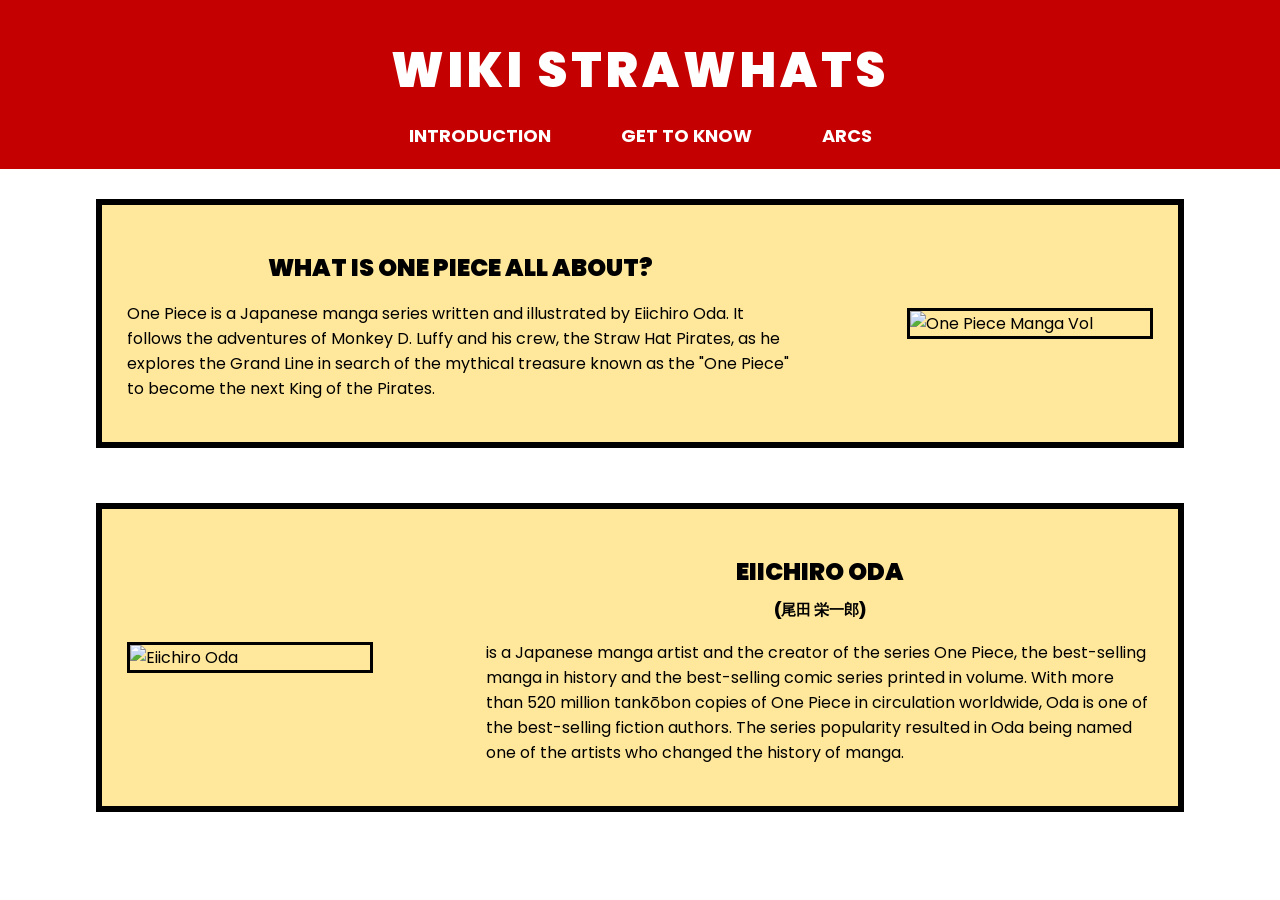
==== index.html @ c3104f7a "Create index.html" ====
<!DOCTYPE html>
<html lang="en">
<head>
    <meta charset="UTF-8">
    <meta name="viewport" content="width=device-width, initial-scale=1.0">
    <title>Wiki Strawhats</title>
  <link rel="icon" type="image/x-icon" href="https://i.pinimg.com/474x/2b/53/75/2b5375f37294267d835e8a94cfd8593d.jpg">
  <link href="https://fonts.googleapis.com/css2?family=Anton&family=Poppins:wght@300;400;600&display=swap" rel="stylesheet">
    <style>
        body {
            font-family: 'Poppins', sans-serif;
            margin: 0;
            background-color: #FFFFFF;
        }

        .header {
            background-color: #c40000;
            padding: 35px 0 15px 0;
            color: white;
            text-align: center;
        }

        .header h1 {
            font-size: 48px;
            margin: 0;
            font-weight: 900;
            letter-spacing: 4px;
        }

        .nav {
            display: flex;
            justify-content: center;
            gap: 70px;
            background-color: #c40000;
            padding-bottom: 20px;
        }

        .nav a {
            color: white;
            text-decoration: none;
            font-weight: 700;
            font-size: 18px;
        }


        .container {
            width: 85%;
            margin: 0 auto;
            margin-top: 30px;
        }

        .section-box {
            background-color: #ffe79c;
            border: 6px solid black;
            padding: 25px;
            margin-bottom: 55px;
        }

        .section-title {
            text-align: center;
            font-weight: 900;
            font-size: 24px;
            margin-bottom: 15px;
        }

        .onepiece {
            display: flex;
            justify-content: space-between;
            align-items: center;
        }

        .zoomable {
            width: 240px;
            border: 3px solid black;
            transition: transform 0.3s ease;
        }

        .zoomable:hover {
            transform: scale(1.25);
            z-index: 10;
        }

        .oda-pic {
            display: flex;
            justify-content: space-between;
            align-items: center;
        }

    </style>
</head>
<body>

    <div class="header">
        <h1>WIKI STRAWHATS</h1>
    </div>

    <div class="nav">
        <a href="introduction.html">INTRODUCTION</a>
        <a href="gettoknow.html">GET TO KNOW</a>
        <a href="#">ARCS</a>
    </div>

    <div class="container">

        <div class="section-box">
            <div class="onepiece">
                <div style="width: 65%;">
                    <h2 class="section-title">WHAT IS ONE PIECE ALL ABOUT?</h2>
                    <p>
                        One Piece is a Japanese manga series written and illustrated by Eiichiro Oda.
                        It follows the adventures of Monkey D. Luffy and his crew, the Straw Hat Pirates,
                        as he explores the Grand Line in search of the mythical treasure known as the
                        "One Piece" to become the next King of the Pirates.
                    </p>
                </div>

                <img src="https://upload.wikimedia.org/wikipedia/en/thumb/a/a3/One_Piece%2C_Volume_1.jpg/250px-One_Piece%2C_Volume_1.jpg" alt="One Piece Manga Vol" class="zoomable">
            </div>
        </div>

        <div class="section-box">
            <div class="oda-pic">
                <img src="https://images.mubicdn.net/images/cast_member/338108/cache-353994-1531355853/image-w856.jpg" alt="Eiichiro Oda" class="zoomable">

                <div style="width: 65%;">
                    <h2 class="section-title">
                        EIICHIRO ODA <br>
                        <span style="font-size:15px;">(尾田 栄一郎)</span>
                    </h2>

                    <p>
                        is a Japanese manga artist and the creator of the series One Piece, the best-selling
                        manga in history and the best-selling comic series printed in volume. With more than
                        520 million tankōbon copies of One Piece in circulation worldwide, Oda is one of the
                        best-selling fiction authors. The series popularity resulted in Oda being named one
                        of the artists who changed the history of manga.
                    </p>
                </div>
            </div>
        </div>
    </div>
</body>
</html>
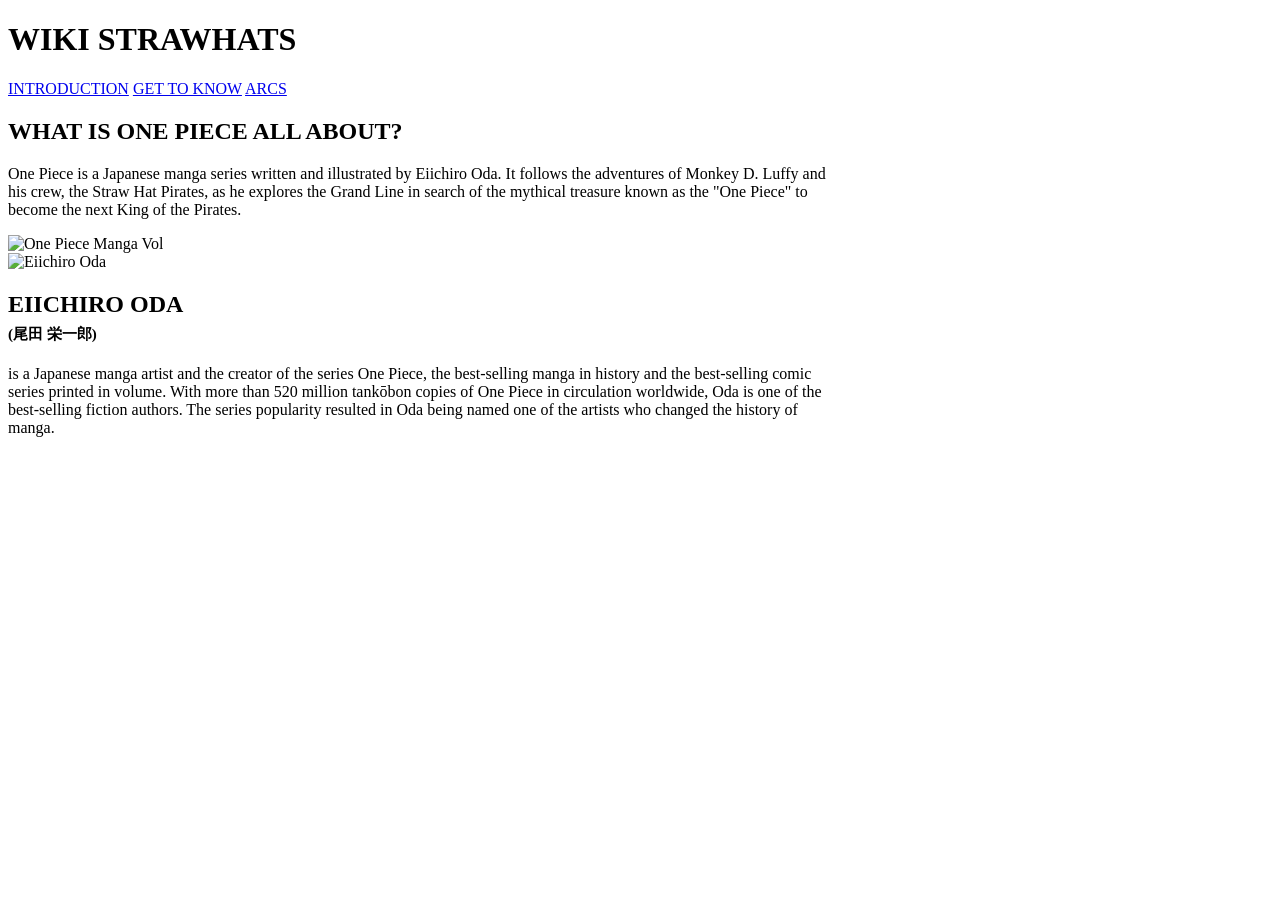
==== commit 549dfa74: "Update index.html" ====
--- a/index.html
+++ b/index.html
@@ -6,89 +6,10 @@
     <title>Wiki Strawhats</title>
   <link rel="icon" type="image/x-icon" href="https://i.pinimg.com/474x/2b/53/75/2b5375f37294267d835e8a94cfd8593d.jpg">
   <link href="https://fonts.googleapis.com/css2?family=Anton&family=Poppins:wght@300;400;600&display=swap" rel="stylesheet">
-    <style>
-        body {
-            font-family: 'Poppins', sans-serif;
-            margin: 0;
-            background-color: #FFFFFF;
-        }
+  <link rel="stylesheet" href="index.css">
 
-        .header {
-            background-color: #c40000;
-            padding: 35px 0 15px 0;
-            color: white;
-            text-align: center;
-        }
-
-        .header h1 {
-            font-size: 48px;
-            margin: 0;
-            font-weight: 900;
-            letter-spacing: 4px;
-        }
-
-        .nav {
-            display: flex;
-            justify-content: center;
-            gap: 70px;
-            background-color: #c40000;
-            padding-bottom: 20px;
-        }
-
-        .nav a {
-            color: white;
-            text-decoration: none;
-            font-weight: 700;
-            font-size: 18px;
-        }
-
-
-        .container {
-            width: 85%;
-            margin: 0 auto;
-            margin-top: 30px;
-        }
-
-        .section-box {
-            background-color: #ffe79c;
-            border: 6px solid black;
-            padding: 25px;
-            margin-bottom: 55px;
-        }
-
-        .section-title {
-            text-align: center;
-            font-weight: 900;
-            font-size: 24px;
-            margin-bottom: 15px;
-        }
-
-        .onepiece {
-            display: flex;
-            justify-content: space-between;
-            align-items: center;
-        }
-
-        .zoomable {
-            width: 240px;
-            border: 3px solid black;
-            transition: transform 0.3s ease;
-        }
-
-        .zoomable:hover {
-            transform: scale(1.25);
-            z-index: 10;
-        }
-
-        .oda-pic {
-            display: flex;
-            justify-content: space-between;
-            align-items: center;
-        }
-
-    </style>
 </head>
-<body>
+<body class="introduction-page">
 
     <div class="header">
         <h1>WIKI STRAWHATS</h1>
@@ -97,7 +18,7 @@
     <div class="nav">
         <a href="introduction.html">INTRODUCTION</a>
         <a href="gettoknow.html">GET TO KNOW</a>
-        <a href="#">ARCS</a>
+        <a href="arcs.html">ARCS</a>
     </div>
 
     <div class="container">
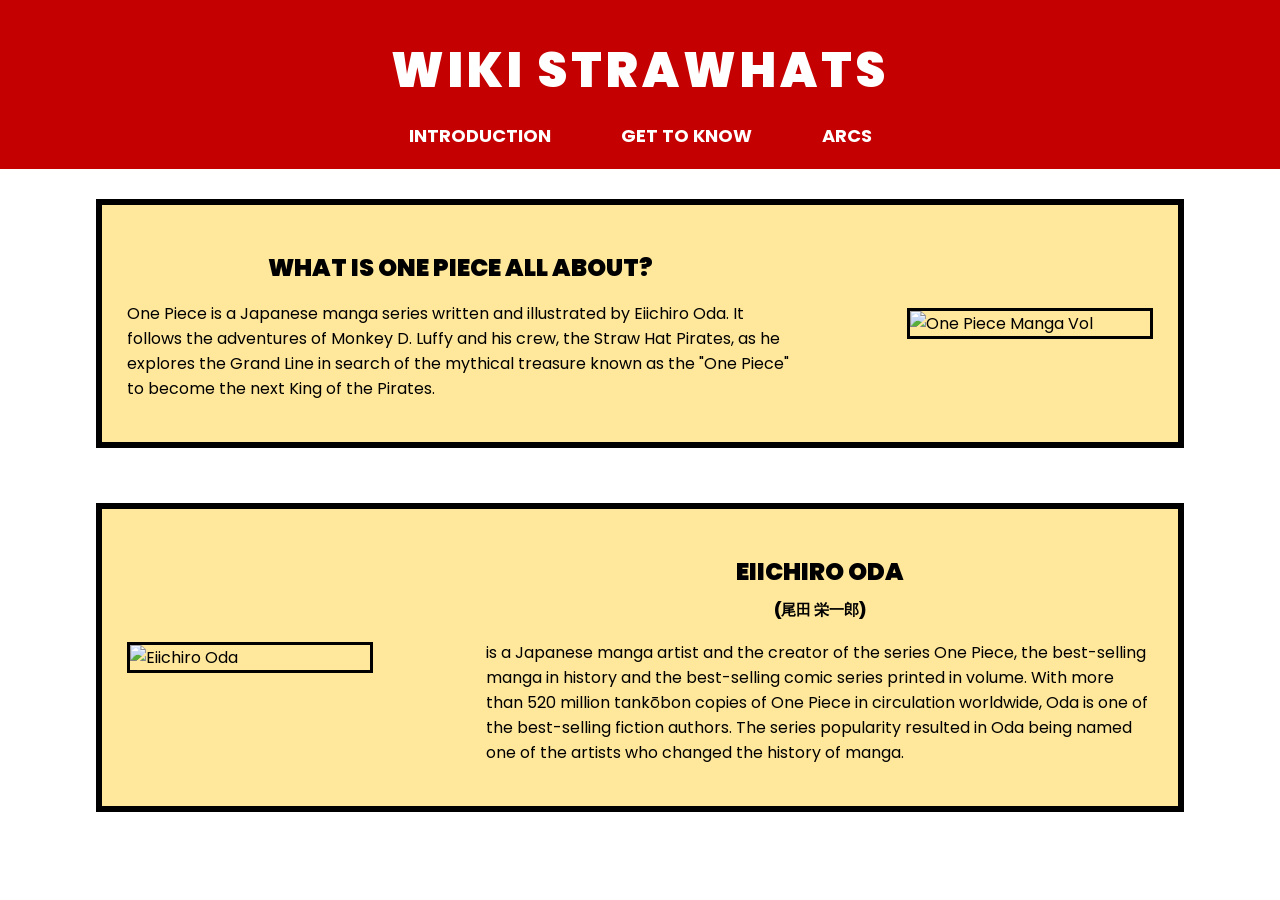
==== commit 2a35f352: "Update index.html" ====
--- a/index.html
+++ b/index.html
@@ -9,7 +9,7 @@
   <link rel="stylesheet" href="index.css">
 
 </head>
-<body class="introduction-page">
+<body>
 
     <div class="header">
         <h1>WIKI STRAWHATS</h1>
--- a/index.css
+++ b/index.css
@@ -0,0 +1,78 @@
+
+        body {
+            font-family: 'Poppins', sans-serif;
+            margin: 0;
+            background-color: #FFFFFF;
+        }
+        .header {
+            background-color: #c40000;
+            padding: 35px 0 15px 0;
+            color: white;
+            text-align: center;
+        }
+
+        .header h1 {
+            font-size: 48px;
+            margin: 0;
+            font-weight: 900;
+            letter-spacing: 4px;
+        }
+
+        .nav {
+            display: flex;
+            justify-content: center;
+            gap: 70px;
+            background-color: #c40000;
+            padding-bottom: 20px;
+        }
+
+        .nav a {
+            color: white;
+            text-decoration: none;
+            font-weight: 700;
+            font-size: 18px;
+        }
+
+
+        .container {
+            width: 85%;
+            margin: 0 auto;
+            margin-top: 30px;
+        }
+
+        .section-box {
+            background-color: #ffe79c;
+            border: 6px solid black;
+            padding: 25px;
+            margin-bottom: 55px;
+        }
+
+        .section-title {
+            text-align: center;
+            font-weight: 900;
+            font-size: 24px;
+            margin-bottom: 15px;
+        }
+
+        .onepiece {
+            display: flex;
+            justify-content: space-between;
+            align-items: center;
+        }
+
+        .zoomable {
+            width: 240px;
+            border: 3px solid black;
+            transition: transform 0.3s ease;
+        }
+
+        .zoomable:hover {
+            transform: scale(1.25);
+            z-index: 10;
+        }
+
+        .oda-pic {
+            display: flex;
+            justify-content: space-between;
+            align-items: center;
+        }
